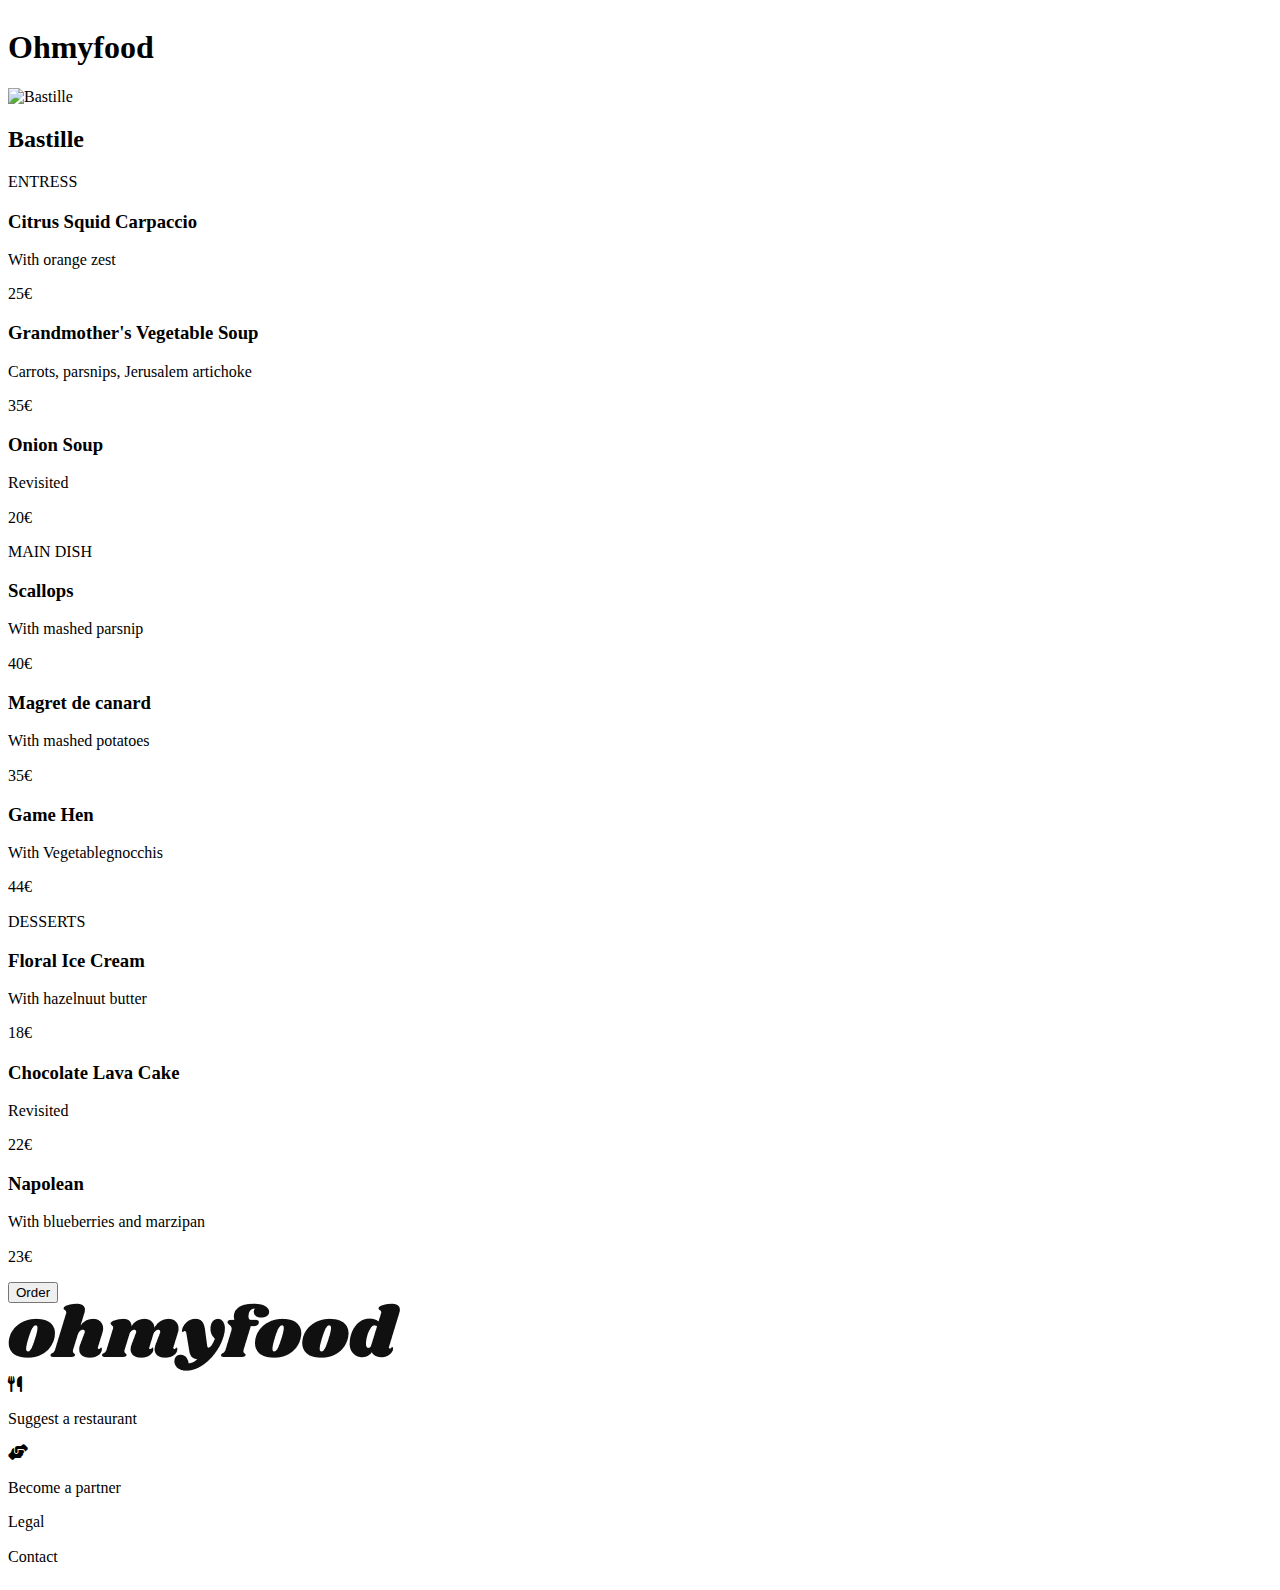
==== html/bastille.html @ e44aaca3 "first version of website" ====
<!DOCTYPE html>
<html lang="en">

<head>
    <meta charset="UTF-8">
    <meta http-equiv="X-UA-Compatible" content="IE=edge">
    <meta name="viewport" content="width=device-width, initial-scale=1.0">
    <link rel="stylesheet" href="/css/normalize.css">
    <link href="/css/styles.css" rel="stylesheet" type="text/css">
    <link rel="preconnect" href="https://googleapis.com">
    <link rel="preconnect" href="https://fonts.gstatic.com" crossorigin>
    <link href="https://fonts.googleapis.com/css?family=Roboto" rel="stylesheet">
    <link rel="stylesheet" href="https://cdnjs.cloudflare.com/ajax/libs/font-awesome/6.4.0/css/all.min.css"
        crossorigin="anonymous">
    <title>Ohmyfood</title>
</head>

<body>
    <header id="page-titile">
        <h1>Ohmyfood</h1>
        <img src="#" alt="Bastille">
    </header>
    <main>
        <div id="Res-name">
            <h2>Bastille</h2>
            <i fa-solid fa heart></i>
        </div>
        <!---entrees details for lbastille-->
        <p>ENTRESS</p>
        <section>
            <h3>Citrus Squid Carpaccio</h3>
            <div>
                <p>With orange zest</p>
                <p>25€</p>
            </div>
        </section>
        <section>
            <h3>Grandmother's Vegetable Soup</h3>
            <div>
                <p>Carrots, parsnips, Jerusalem artichoke</p>
                <p>35€</p>
            </div>
        </section>
        <section>
            <h3>Onion Soup</h3>
            <div>
                <p>Revisited</p>
                <p>20€</p>
            </div>
        </section>
        <!---main dish details for bastille-->
        <p>MAIN DISH</p>
        <section>
            <h3>Scallops</h3>
            <div>
                <p>With mashed parsnip</p>
                <p>40€</p>
            </div>
        </section>
        <section>
            <h3>Magret de canard</h3>
            <div>
                <p>With mashed potatoes</p>
                <p>35€</p>
            </div>
        </section>
        <section>
            <h3>Game Hen</h3>
            <div>
                <p>With Vegetablegnocchis</p>
                <p>44€</p>
            </div>
        </section>
        <!---desserts details for bastille-->
        <p>DESSERTS</p>
        <section>
            <h3>Floral Ice Cream</h3>
            <div>
                <p>With hazelnuut butter</p>
                <p>18€</p>
            </div>
        </section>
        <section>
            <h3>Chocolate Lava Cake</h3>
            <div>
                <p>Revisited</p>
                <p>22€</p>
            </div>
        </section>
        <section>
            <h3>Napolean</h3>
            <div>
                <p>With blueberries and marzipan</p>
                <p>23€</p>
            </div>
        </section>
        <button>Order</button>
    </main>
    <!---Footer details for website-->
    <footer id="footer--details">
        <a href="index.html"><img src="/assets/logo/ohmyfood.png"></a>
        <div class="footer--suggestion">
            <i class="fa-sharp fa-solid fa-utensils"></i>
            <p class="suggestion--para">Suggest a restaurant</p>
        </div>
        <div class="footer--collabration">
            <i class="fa-solid fa-handshake-angle"></i>
            <p class="collabrartion--p">Become a partner</p>
        </div>
        <p class="footer--legalisation">Legal</p>
        <p class="footer--contact">Contact</p>
    </footer>
</body>

</html>
---- css/styles.css ----
body {
  display: flex;
  flex-direction: column;
  flex-wrap: wrap;
  width: 100%;
}

@media screen and (max-width: 768px) {
  header {
    width: 100%;
    display: flex;
    flex-direction: column;
    text-align: center;
  }
  header img {
    width: 30% !important;
    height: 30% !important;
    padding: 3% 0% 2% 0% !important;
  }
  header .location--point {
    width: 100%;
    background-color: #f2f2f2;
    font-size: 16px !important;
    box-shadow: 0px 20px 20px rgba(0, 0, 0, 0);
    height: 40px;
    display: flex;
    text-align: center;
    align-items: center;
    justify-content: center;
    font-size: 10px;
  }
  header .location--point i {
    font-size: 13px;
    padding: 0 10px 0 0 !important;
  }
  #intro--page {
    width: 100%;
    text-align: center;
  }
  .intro--para {
    display: flex;
    width: 250px !important;
    padding-left: 30%;
  }
  .intro--btn {
    border-radius: 20px;
    box-sizing: border-box;
    font-size: 20px !important;
    background-color: blue;
    color: #f2f2f2;
    padding: 1.3%;
  }
  a {
    text-decoration: none;
    color: #f2f2f2;
  }
  /* selecting-menu*/
  #selecting-menu {
    display: flex;
    flex-direction: column;
    text-align: flex-start;
    width: 100% !important;
  }
  .selecting-choice {
    display: flex;
    flex-direction: row;
    align-items: center;
    justify-content: flex-start;
  }
  /*restaurants--details*/
  #restaurants--details {
    width: 100% !important;
    display: flex;
    flex-direction: column;
  }
  .restaurants--lists {
    box-sizing: border-box;
    display: flex;
    flex-direction: column;
    width: 100%;
    height: 50%;
    padding: 2%;
    margin-bottom: 3% !important;
  }
  .restaurants--lists .lists--heading {
    display: flex;
    justify-content: space-between;
    align-items: center;
  }
  /* guideline who it works*/
  #selecting-menu {
    display: flex;
    flex-direction: column;
    width: 100%;
  }
  #selecting-menu .selecting-choice {
    background-color: #f2f2f2;
    border: 2px solid white;
    box-shadow: #373535;
    border-radius: 20px;
    text-align: center;
    align-items: center;
    justify-content: flex-start;
    gap: 20px;
    margin: 5% 3% 0% 1% !important;
  }
  #selecting-menu .selecting-choice .selecting--number {
    border-radius: 100%;
    background-color: aqua;
    box-sizing: border-box;
    box-shadow: #373535;
    padding: 2%;
  }
  #restaurants--details {
    width: 100%;
    display: flex;
    flex-direction: column;
    background-color: #f2f2f2;
    margin-top: 10%;
    padding: 3%;
  }
  #restaurants--details .restaurants--details--heading {
    padding-left: 3%;
  }
  #restaurants--details .restaurants-lists {
    background-color: #fff;
    border: 2px solid #ddd;
    box-sizing: border-box;
    height: 350px;
    width: 100% !important;
    border-radius: 20px;
    cursor: pointer;
    box-shadow: 0 3px 10px rgba(0, 0, 0, 0.2);
  }
  #restaurants--details .restaurants-lists img {
    width: 100% !important;
    height: 75% !important;
    -o-object-fit: cover;
       object-fit: cover;
  }
  #restaurants--details .restaurants-lists .lists--heading {
    display: flex;
    flex-direction: row;
    justify-content: space-between;
    text-align: center;
    align-items: center;
    padding: 0% 5% 0% 2%;
  }
  #restaurants--details .restaurants-lists .restaurant--location {
    display: flex;
    margin-top: -10px;
    padding: 0% 2% 2% 2%;
  }
  #restaurants--details .restaurants-lists .new-restaurants {
    position: relative;
    float: right;
    background-color: blue;
    padding: 2% 5% 0 0;
  }
  /* Footer css*/
  #footer--details {
    display: flex;
    flex-direction: column;
    background-color: #373535;
    color: #f2f2f2;
    width: 100% !important;
    padding: 2% 0 4% 3%;
  }
  #footer--details .footer--suggestion {
    display: flex;
    flex-direction: row;
    align-items: center;
    width: 100% !important;
  }
  #footer--details .footer--suggestion i {
    padding-right: 10px;
  }
  #footer--details .footer--collabration {
    display: flex;
    flex-direction: row;
    align-items: center;
    width: 100% !important;
  }
  #footer--details .footer--collabration i {
    padding-right: 10px;
  }
}/*# sourceMappingURL=styles.css.map */
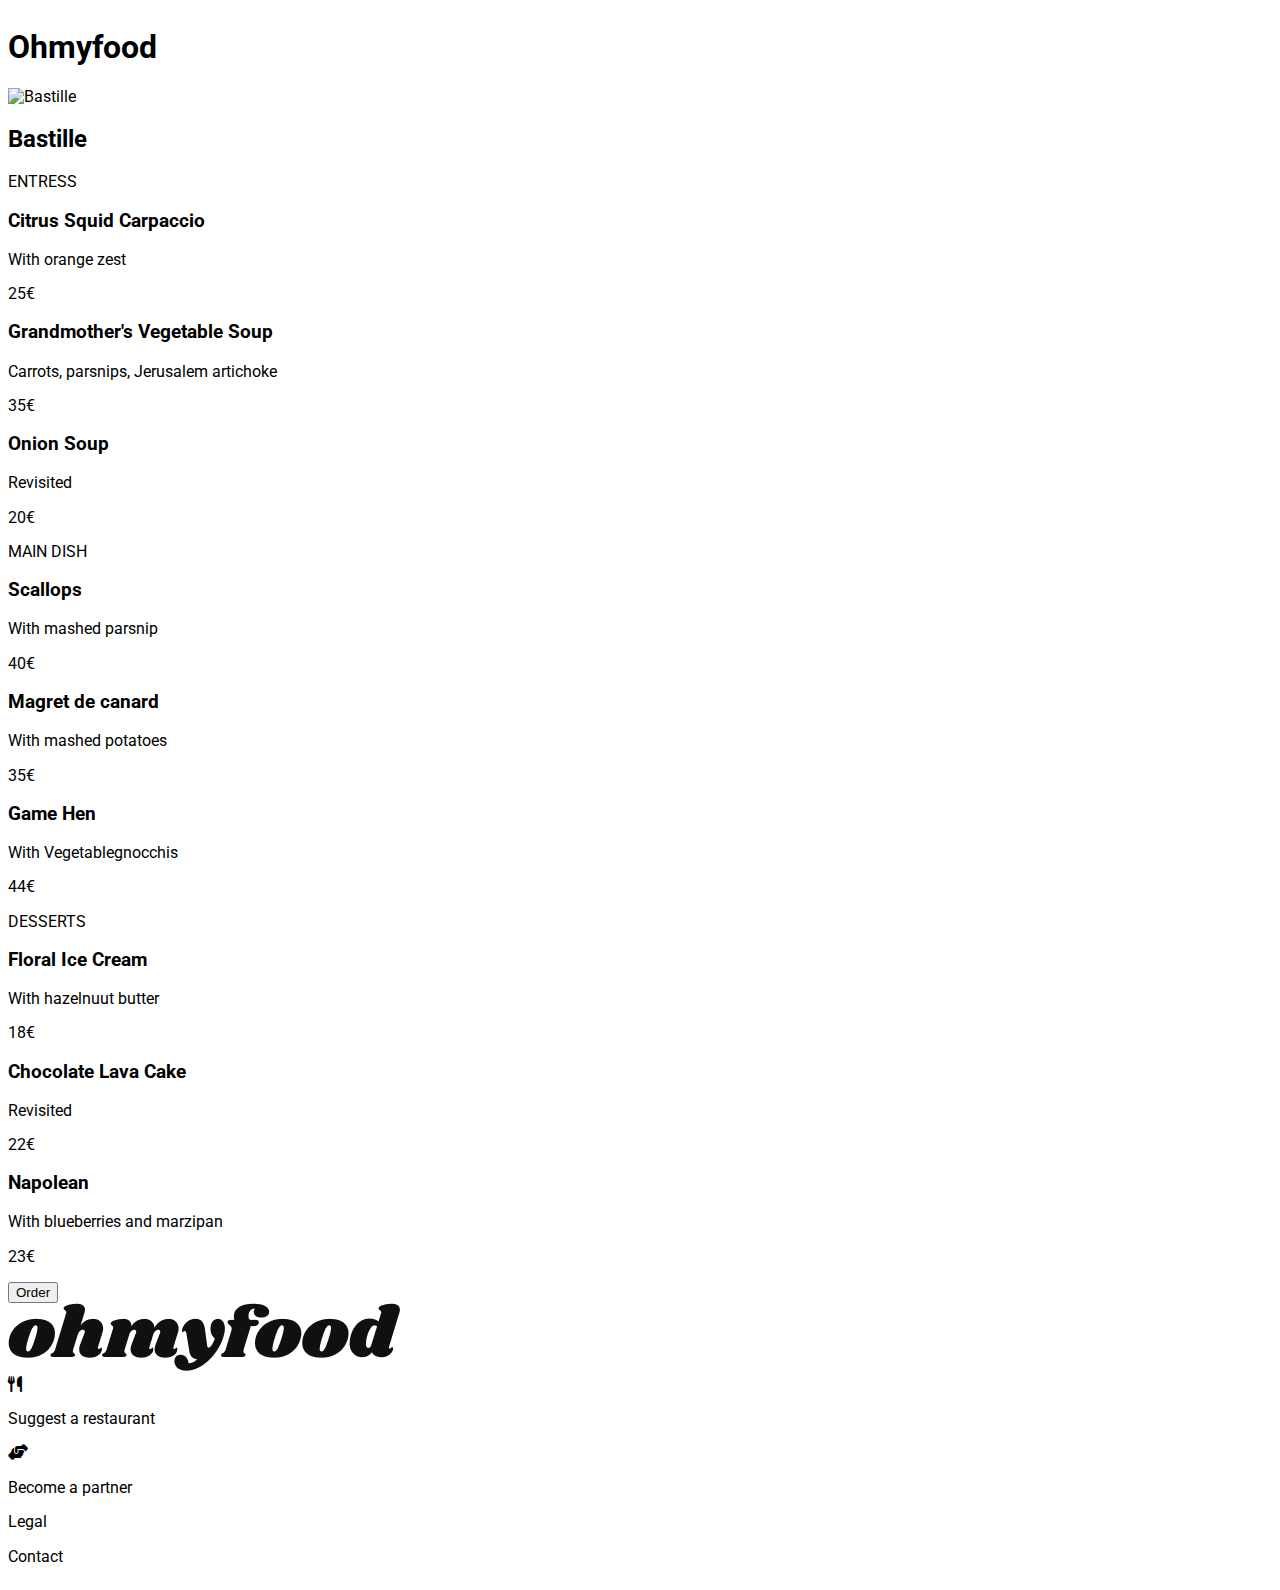
==== commit f9430e90: "first version of ohmyfood website for mobile phone" ====
--- a/html/bastille.html
+++ b/html/bastille.html
@@ -23,10 +23,10 @@
     <main>
         <div id="Res-name">
             <h2>Bastille</h2>
-            <i fa-solid fa heart></i>
+            <i class="fa-thin fa-heart"></i>
         </div>
         <!---entrees details for lbastille-->
-        <p>ENTRESS</p>
+        <p id="entress-menu">ENTRESS</p>
         <section>
             <h3>Citrus Squid Carpaccio</h3>
             <div>
@@ -49,7 +49,7 @@
             </div>
         </section>
         <!---main dish details for bastille-->
-        <p>MAIN DISH</p>
+        <p id="maindish-menu">MAIN DISH</p>
         <section>
             <h3>Scallops</h3>
             <div>
@@ -72,7 +72,7 @@
             </div>
         </section>
         <!---desserts details for bastille-->
-        <p>DESSERTS</p>
+        <p id="desserts-menu">DESSERTS</p>
         <section>
             <h3>Floral Ice Cream</h3>
             <div>
@@ -94,7 +94,9 @@
                 <p>23€</p>
             </div>
         </section>
-        <button>Order</button>
+        <div id="order-btn">
+            <button class="order-btn"><a src="#">Order</a></button>
+        </div>
     </main>
     <!---Footer details for website-->
     <footer id="footer--details">
--- a/css/styles.css
+++ b/css/styles.css
@@ -3,6 +3,7 @@
   flex-direction: column;
   flex-wrap: wrap;
   width: 100%;
+  font-family: Roboto;
 }
 
 @media screen and (max-width: 768px) {
@@ -157,6 +158,80 @@
     background-color: blue;
     padding: 2% 5% 0 0;
   }
+  /*styling for title of website for mobile screen*/
+  #page-titile {
+    font-family: Shrikhand;
+    cursor: pointer;
+  }
+  #page-titile img {
+    width: 300%;
+    height: 300px;
+    -o-object-fit: contain;
+       object-fit: contain;
+  }
+  /*styling for MAIN part of website for mobile screen*/
+  main {
+    background-color: #f2f2f2;
+    border-top-left-radius: 25px;
+    border-top-right-radius: 25px;
+    width: 100%;
+    max-width: 100%;
+  }
+  main #Res-name {
+    font-family: Shrikhand;
+    font-size: 18px;
+  }
+  /*styling for desserts for mobile screen*/
+  #desserts-menu,
+  #maindish-menu,
+  #entress-menu {
+    font-family: Roboto;
+    padding: 2%;
+    font-size: 20px;
+    display: inline-block;
+    width: 100%;
+  }
+  section {
+    width: 100%;
+    display: flex;
+    flex-direction: column;
+    background-color: white;
+    height: 100%;
+    margin: 0 4% 4% 0;
+    border-radius: 25px;
+    box-shadow: 10px 10px 10px rgba(0, 0, 0, 0.2);
+  }
+  section h3 {
+    padding: 0 3% 0 3%;
+    font-size: 20px;
+  }
+  section div {
+    display: flex;
+    justify-content: space-between;
+    padding: 0 3% 0 3%;
+    font-size: 18px;
+  }
+  /* styling for order button for mobile screen*/
+  #order-btn {
+    width: 100%;
+    justify-content: center;
+    align-items: center;
+    text-align: center;
+    display: flex;
+    padding: 5% 0 10% 0;
+  }
+  #order-btn .order-btn {
+    width: 25%;
+    height: 50px;
+    border-radius: 25px;
+    background-color: rgba(215, 112, 186, 0.9568627451);
+    color: white !important;
+    font-family: Roboto;
+    font-size: 20px !important;
+    border: transparent;
+    box-shadow: 10px 10px 10px rgba(0, 0, 0, 0.2);
+    cursor: pointer;
+  }
   /* Footer css*/
   #footer--details {
     display: flex;
@@ -164,7 +239,10 @@
     background-color: #373535;
     color: #f2f2f2;
     width: 100% !important;
-    padding: 2% 0 4% 3%;
+    margin-top: 22%;
+  }
+  #footer--details .footer-logo {
+    font-family: Shrikhand !important;
   }
   #footer--details .footer--suggestion {
     display: flex;
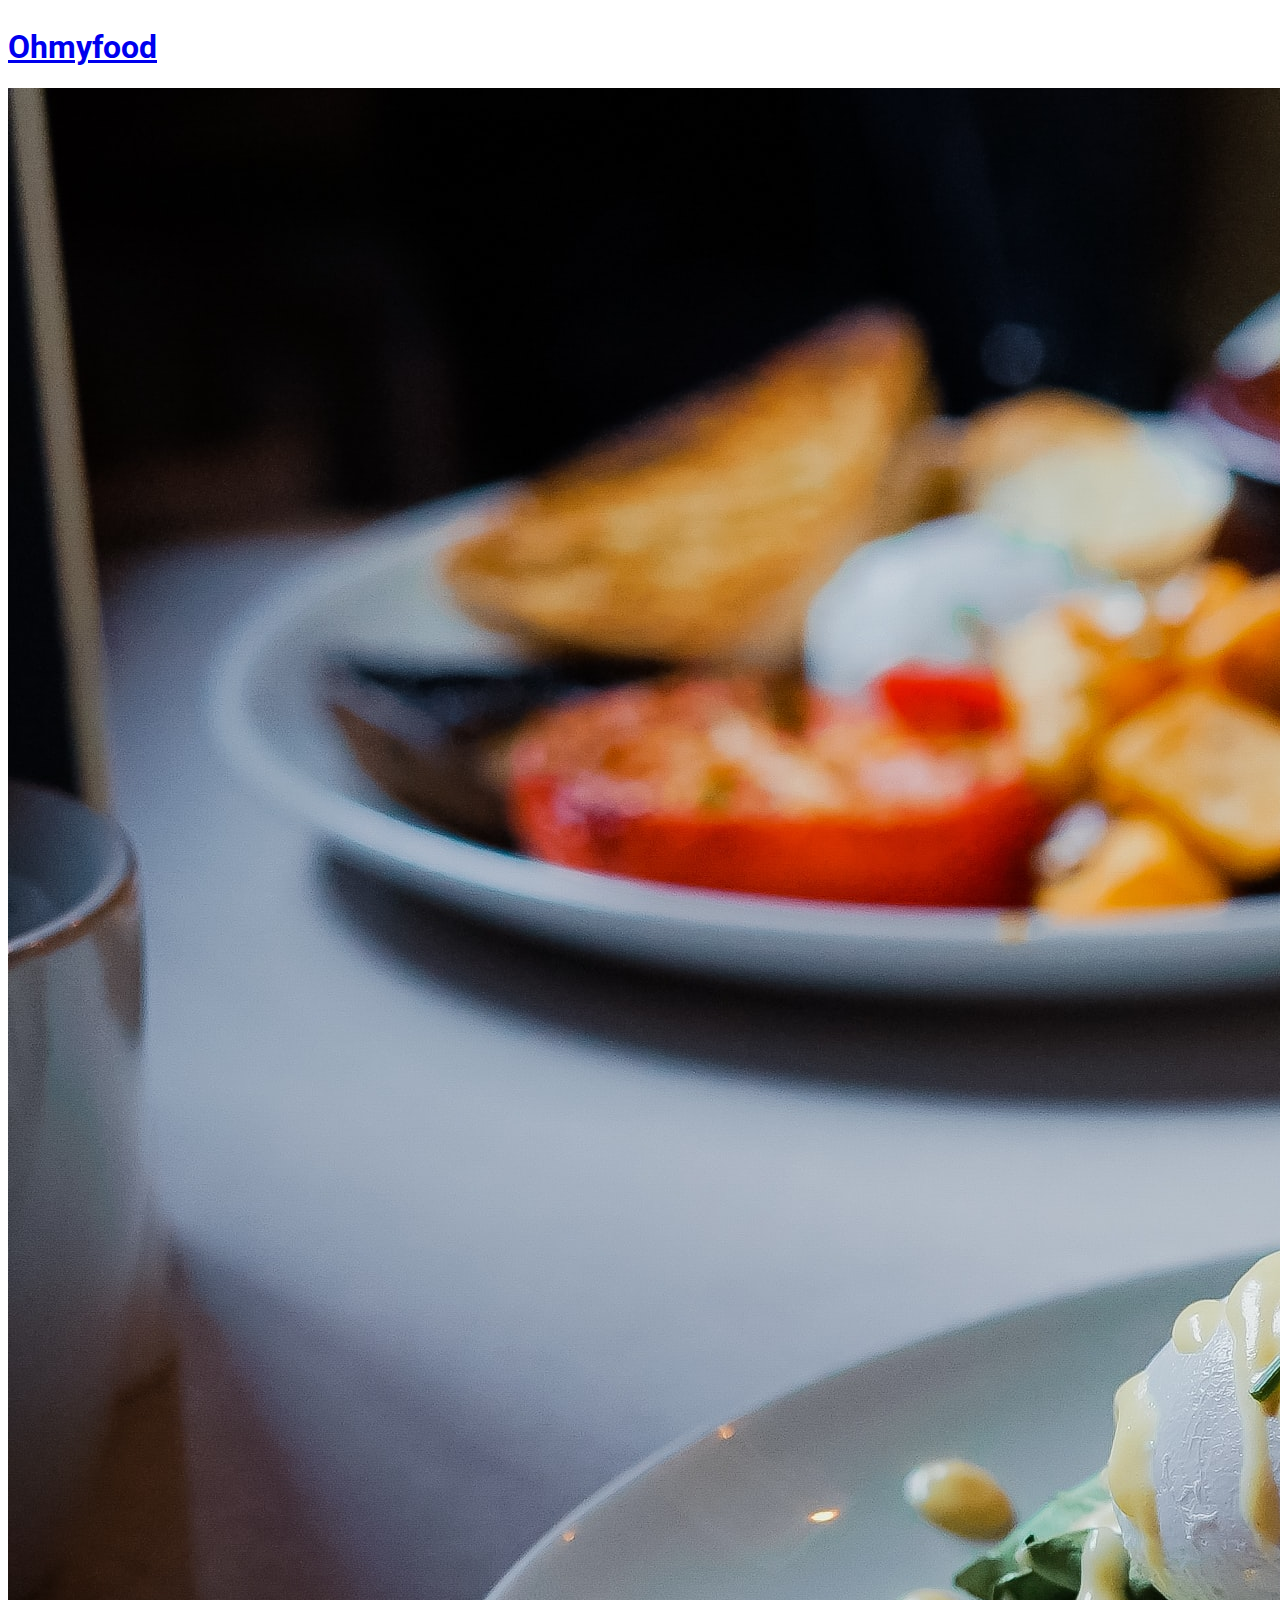
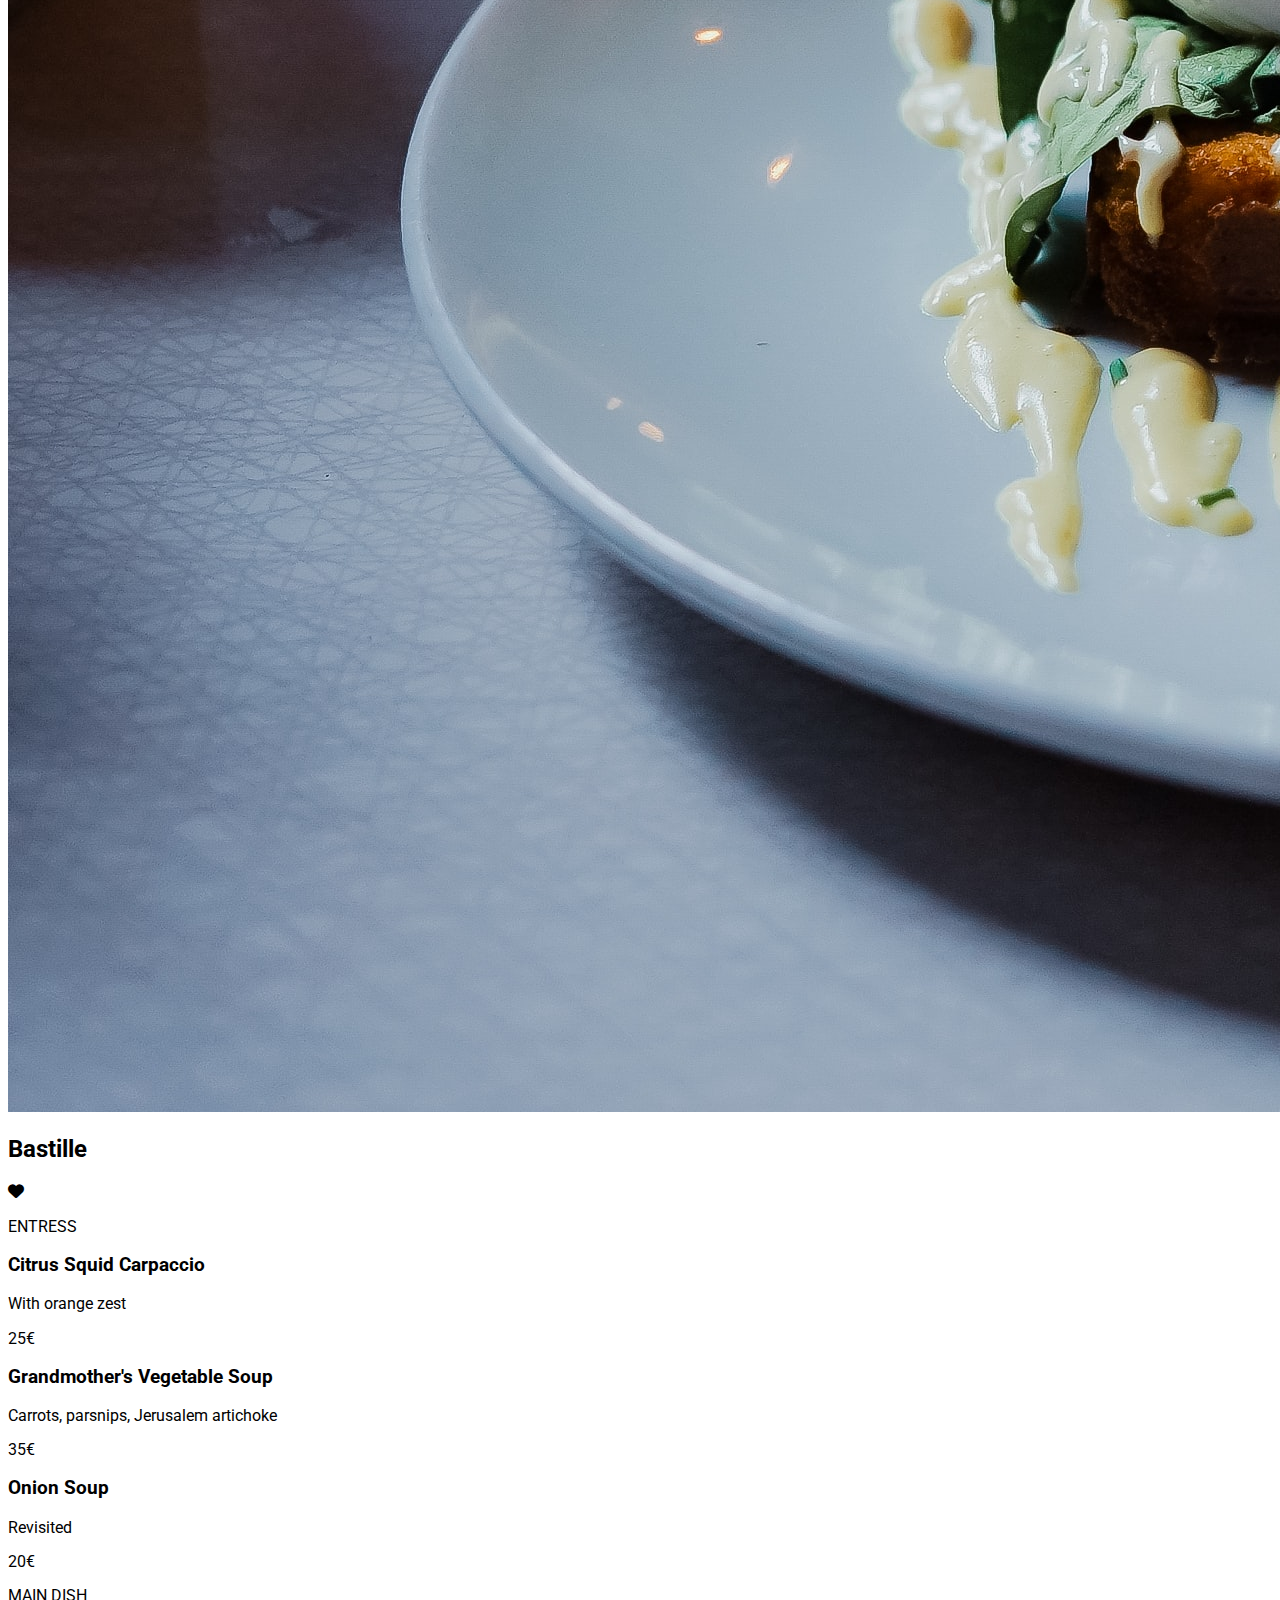
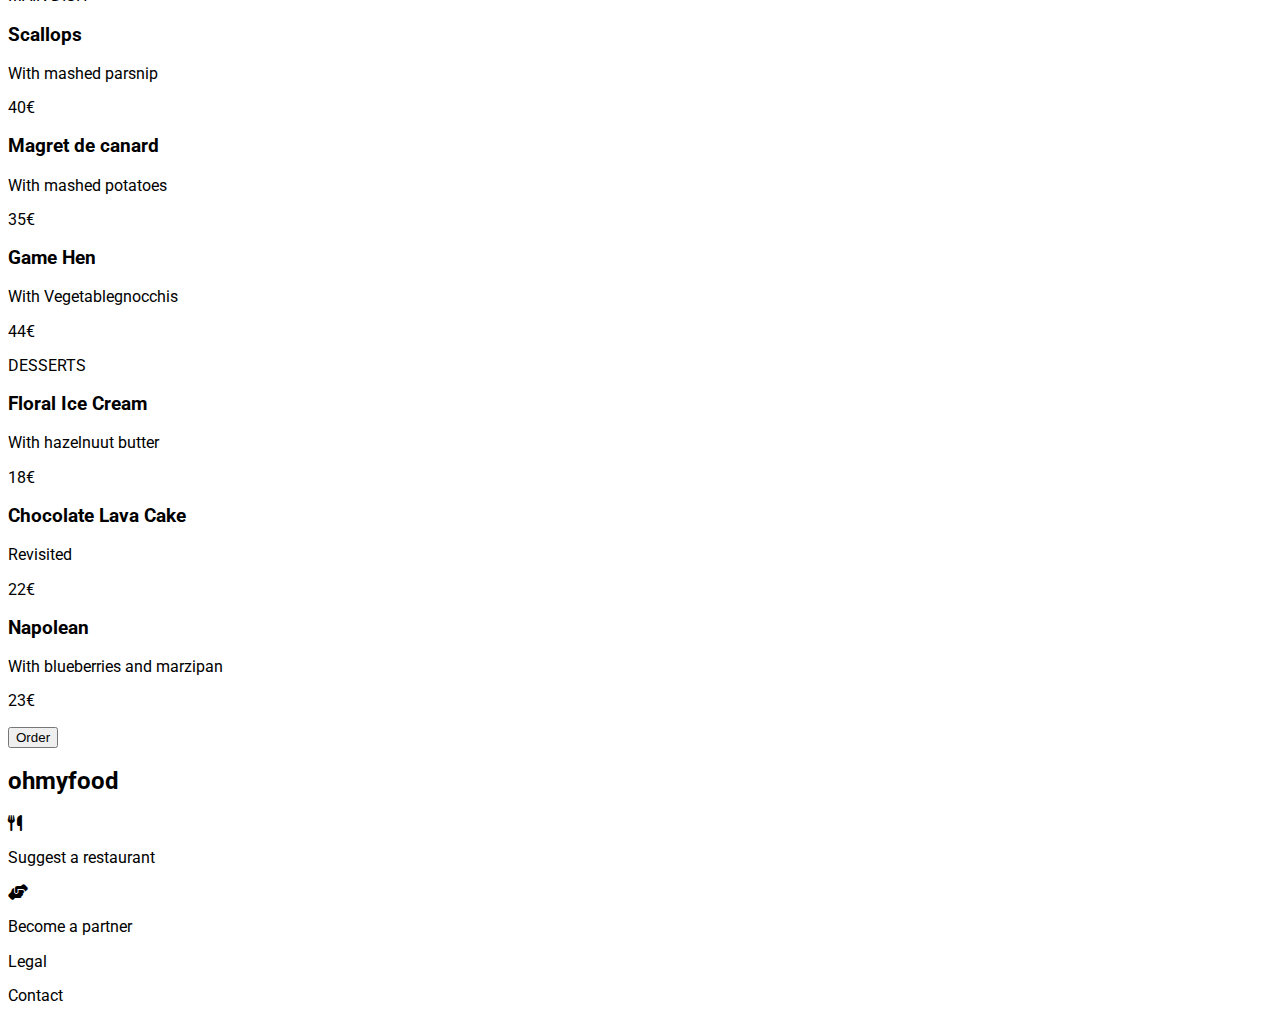
==== commit ef3bb1d1: "mobile version 1.2" ====
--- a/html/bastille.html
+++ b/html/bastille.html
@@ -17,31 +17,33 @@
 
 <body>
     <header id="page-titile">
-        <h1>Ohmyfood</h1>
-        <img src="#" alt="Bastille">
+        <a href="/html/bastille.html"><h1>Ohmyfood</h1></a>
     </header>
+    <section id="img-title">
+        <img src="/assets/restaurants/toa-heftiba-DQKerTsQwi0-unsplash.jpg" alt="Bastille">
+    </section>
     <main>
         <div id="Res-name">
             <h2>Bastille</h2>
-            <i class="fa-thin fa-heart"></i>
+            <i class="fa fa-heart"></i>
         </div>
         <!---entrees details for lbastille-->
         <p id="entress-menu">ENTRESS</p>
-        <section>
+        <section class="menu-card">
             <h3>Citrus Squid Carpaccio</h3>
             <div>
                 <p>With orange zest</p>
                 <p>25€</p>
             </div>
         </section>
-        <section>
+        <section class="menu-card">
             <h3>Grandmother's Vegetable Soup</h3>
             <div>
                 <p>Carrots, parsnips, Jerusalem artichoke</p>
                 <p>35€</p>
             </div>
         </section>
-        <section>
+        <section class="menu-card">
             <h3>Onion Soup</h3>
             <div>
                 <p>Revisited</p>
@@ -50,21 +52,21 @@
         </section>
         <!---main dish details for bastille-->
         <p id="maindish-menu">MAIN DISH</p>
-        <section>
+        <section class="menu-card">
             <h3>Scallops</h3>
             <div>
                 <p>With mashed parsnip</p>
                 <p>40€</p>
             </div>
         </section>
-        <section>
+        <section class="menu-card">
             <h3>Magret de canard</h3>
             <div>
                 <p>With mashed potatoes</p>
                 <p>35€</p>
             </div>
         </section>
-        <section>
+        <section class="menu-card">
             <h3>Game Hen</h3>
             <div>
                 <p>With Vegetablegnocchis</p>
@@ -73,21 +75,21 @@
         </section>
         <!---desserts details for bastille-->
         <p id="desserts-menu">DESSERTS</p>
-        <section>
+        <section class="menu-card">
             <h3>Floral Ice Cream</h3>
             <div>
                 <p>With hazelnuut butter</p>
                 <p>18€</p>
             </div>
         </section>
-        <section>
+        <section class="menu-card">
             <h3>Chocolate Lava Cake</h3>
             <div>
                 <p>Revisited</p>
                 <p>22€</p>
             </div>
         </section>
-        <section>
+        <section class="menu-card">
             <h3>Napolean</h3>
             <div>
                 <p>With blueberries and marzipan</p>
@@ -100,17 +102,19 @@
     </main>
     <!---Footer details for website-->
     <footer id="footer--details">
-        <a href="index.html"><img src="/assets/logo/ohmyfood.png"></a>
-        <div class="footer--suggestion">
-            <i class="fa-sharp fa-solid fa-utensils"></i>
-            <p class="suggestion--para">Suggest a restaurant</p>
-        </div>
-        <div class="footer--collabration">
-            <i class="fa-solid fa-handshake-angle"></i>
-            <p class="collabrartion--p">Become a partner</p>
-        </div>
-        <p class="footer--legalisation">Legal</p>
-        <p class="footer--contact">Contact</p>
+        <container class="footer-container">
+            <h2 class="footer-logo">ohmyfood</h2>
+            <div class="footer--suggestion">
+                <i class="fa-sharp fa-solid fa-utensils"></i>
+                <p class="suggestion--para">Suggest a restaurant</p>
+            </div>
+            <div class="footer--collabration">
+                <i class="fa-solid fa-handshake-angle"></i>
+                <p class="collabrartion--p">Become a partner</p>
+            </div>
+            <p class="footer--legalisation">Legal</p>
+            <p class="footer--contact">Contact</p>
+        </container>
     </footer>
 </body>
 
--- a/css/styles.css
+++ b/css/styles.css
@@ -163,22 +163,48 @@
     font-family: Shrikhand;
     cursor: pointer;
   }
-  #page-titile img {
-    width: 300%;
-    height: 300px;
-    -o-object-fit: contain;
-       object-fit: contain;
+  #img-title {
+    width: 100%;
+  }
+  #img-title img {
+    width: 100%;
+    height: 25%;
+    -o-object-fit: fill;
+       object-fit: fill;
   }
   /*styling for MAIN part of website for mobile screen*/
   main {
     background-color: #f2f2f2;
-    border-top-left-radius: 25px;
-    border-top-right-radius: 25px;
-    width: 100%;
-    max-width: 100%;
+    border-top-left-radius: 50px;
+    border-top-right-radius: 50px;
+    width: 100%;
+    margin-top: -15%;
   }
   main #Res-name {
     font-family: Shrikhand;
+    font-size: 18px;
+    margin: 25px 30px 0px 20px;
+    display: flex;
+    justify-content: space-between;
+    align-items: center;
+  }
+  main .menu-card {
+    display: flex;
+    flex-direction: column;
+    background-color: white;
+    flex-wrap: wrap;
+    margin: 3% 2% 3% 2%;
+    border-radius: 25px;
+    box-shadow: 10px 10px 10px rgba(0, 0, 0, 0.2);
+  }
+  main .menu-card h3 {
+    font-size: 20px;
+    padding: 0% 3% 0% 3%;
+  }
+  main .menu-card div {
+    display: flex;
+    justify-content: space-between;
+    padding: 0% 3% 0% 3%;
     font-size: 18px;
   }
   /*styling for desserts for mobile screen*/
@@ -186,31 +212,11 @@
   #maindish-menu,
   #entress-menu {
     font-family: Roboto;
-    padding: 2%;
+    margin: 25px 30px 25px 20px;
     font-size: 20px;
     display: inline-block;
     width: 100%;
   }
-  section {
-    width: 100%;
-    display: flex;
-    flex-direction: column;
-    background-color: white;
-    height: 100%;
-    margin: 0 4% 4% 0;
-    border-radius: 25px;
-    box-shadow: 10px 10px 10px rgba(0, 0, 0, 0.2);
-  }
-  section h3 {
-    padding: 0 3% 0 3%;
-    font-size: 20px;
-  }
-  section div {
-    display: flex;
-    justify-content: space-between;
-    padding: 0 3% 0 3%;
-    font-size: 18px;
-  }
   /* styling for order button for mobile screen*/
   #order-btn {
     width: 100%;
@@ -218,13 +224,13 @@
     align-items: center;
     text-align: center;
     display: flex;
-    padding: 5% 0 10% 0;
+    padding: 3% 0 10% 0;
   }
   #order-btn .order-btn {
     width: 25%;
     height: 50px;
     border-radius: 25px;
-    background-color: rgba(215, 112, 186, 0.9568627451);
+    background-color: hsla(317, 73%, 66%, 0.957);
     color: white !important;
     font-family: Roboto;
     font-size: 20px !important;
@@ -239,7 +245,9 @@
     background-color: #373535;
     color: #f2f2f2;
     width: 100% !important;
-    margin-top: 22%;
+  }
+  #footer--details .footer-container {
+    padding-left: 3%;
   }
   #footer--details .footer-logo {
     font-family: Shrikhand !important;
